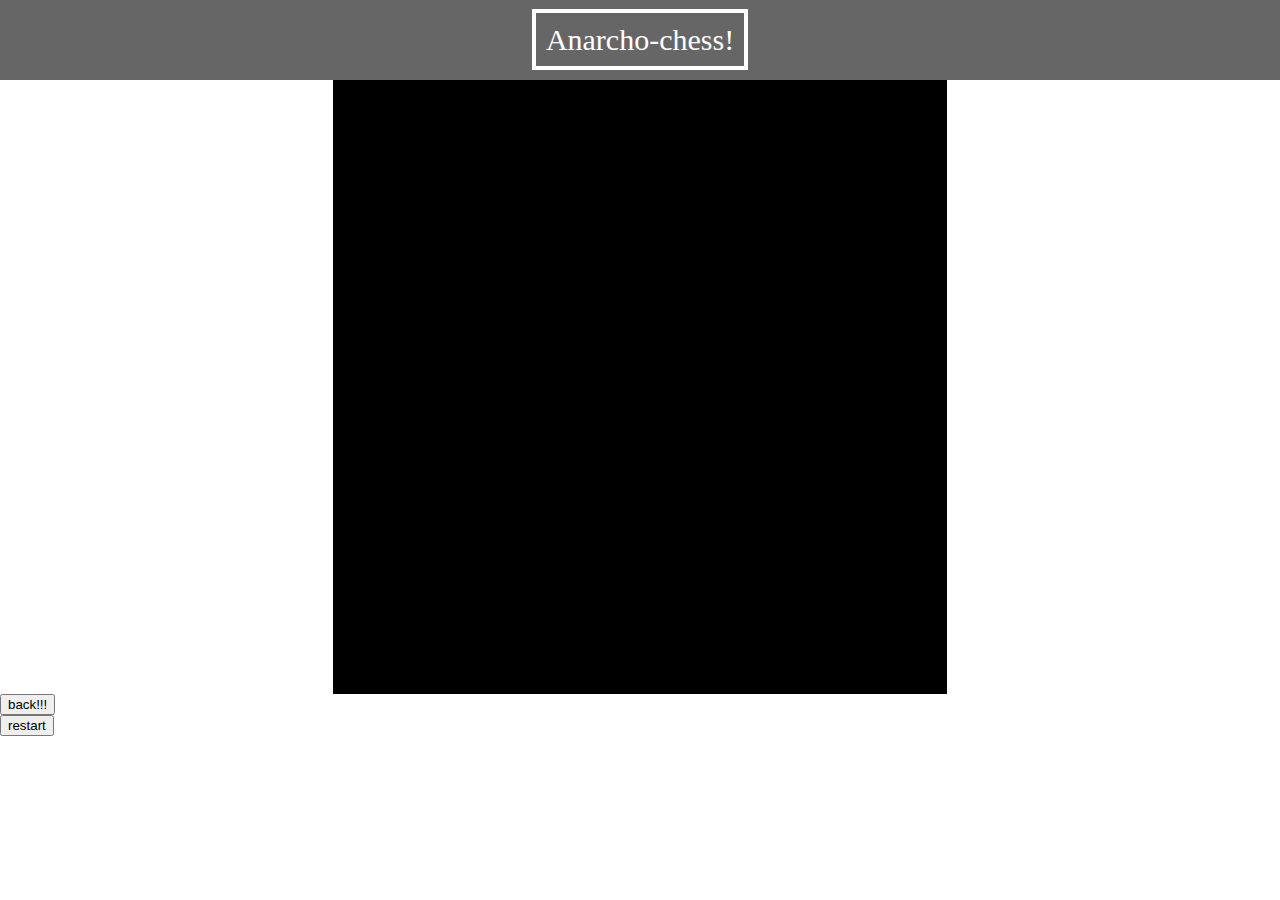
==== offen.html @ 4b2ac99d "näst sista" ====
<!DOCTYPE html>
<html lang="en">
<head>
    <meta charset="UTF-8">
    <meta name="viewport" content="width=device-width, initial-scale=1.0">
    <title>Document</title>
    <link rel="stylesheet" href="style.css">
    <!--Koppla html med js, där js skrickas efter-->
    <script src="app.js" defer></script>
    <link href="https://cdn.jsdelivr.net/npm/bootstrap@5.0.2/dist/css/bootstrap.min.css" rel="stylesheet" integrity="sha384-EVSTQN3/azprG1Anm3QDgpJLIm9Nao0Yz1ztcQTwFspd3yD65VohhpuuCOmLASjC" crossorigin="anonymous">
</head>
<body>
      <!--First "row" of the page and its content-->
  <div class="row">
    <!--Title head-->
    <div class="Title">
      <div>
        <div><h>Anarcho-chess!</h></div>
      </div>
    </div>
  </div>
    <!--vart allt ska-->
    <div class="justify-content-center">
        <div class="gameboard"></div>
    </div>
    <div class="row justify-content-center">
        <div class="col-3"></div>
        <div class="col-1 justify-content-center"> 
            <a href="index.html">
                <button class="btn-primary">back!!!</button>
            </a>     
        </div>
        <div class="col-4"></div>
        <div class="col-1 justify-content-center">
            <button class="btn-primary" onclick="resetboard()">restart</button>
        </div>
        <div class="col-3"></div>
    </div>
</body>
</html>
---- style.css ----
body{
    margin: 0;
    padding: 0;
}

.sidbar {
    background: rgb(255, 255, 255);
    position: absolute;
    width: 0px;
    height: auto;
    overflow: hidden;
    background-color: rgb(102, 153, 102);
    z-index: 1;
}

.sidbarelements{
    margin: 100px;
    position: absolute;
    padding: auto;
    height: 100%;
    width: 100%;
    text-align: center;
    top: 100px;
}
.sidbarelements a{
    text-decoration: none;
    color: white;
}

.Closer{
    position: absolute;
    left: 180px;
    text-decoration: none;
    color: white;
}

.OpenButton{
    color: white;
    position: absolute;
    width: 80px;
    top: 15px;
    height: 50px;
    background-color: black;
    border: 2px solid rgb(102, 102, 102);
}

.card{
    text-align: center;
    text-decoration: none;
}
.card a{
    text-decoration: none;
}

.Title{
    display: grid;
    place-items: center;
    background: rgb(102, 102, 102);
    height: 80px;
    font-size: 30px;
    color: white;
}

.Title h{
    border: 4px solid white;
    padding: 10px;
}

.gameboard{
    margin: auto;
    top: 50%;
    width: 48vw;
    height: 48vw;
    background-color: black;
    display: flex;
    flex-wrap: wrap;
}

.box{
    width: 6vw;
    height: 6vw;
    background-color: rgb(202, 202, 107);
    display: flex;
}

.box2{
    width: 6vw;
    height: 6vw;
    background-color: rgb(173, 204, 230);
    display: flex;
}


@media screen and (maxwidth: 600px) {
    .gameboard{
        margin: auto;
        width: 80vw;
        height: 80vw;
        background-color: black;
        display: flex;
        flex-wrap: wrap;
    }
    .box{
        width: 10vw;
        height: 10vw;
        background-color: rgb(202, 202, 107);
        display: flex;
    }
    
    .box2{
        width: 10vw;
        height: 10vw;
        background-color: rgb(173, 204, 230);
        display: flex;
    }
    
    
}
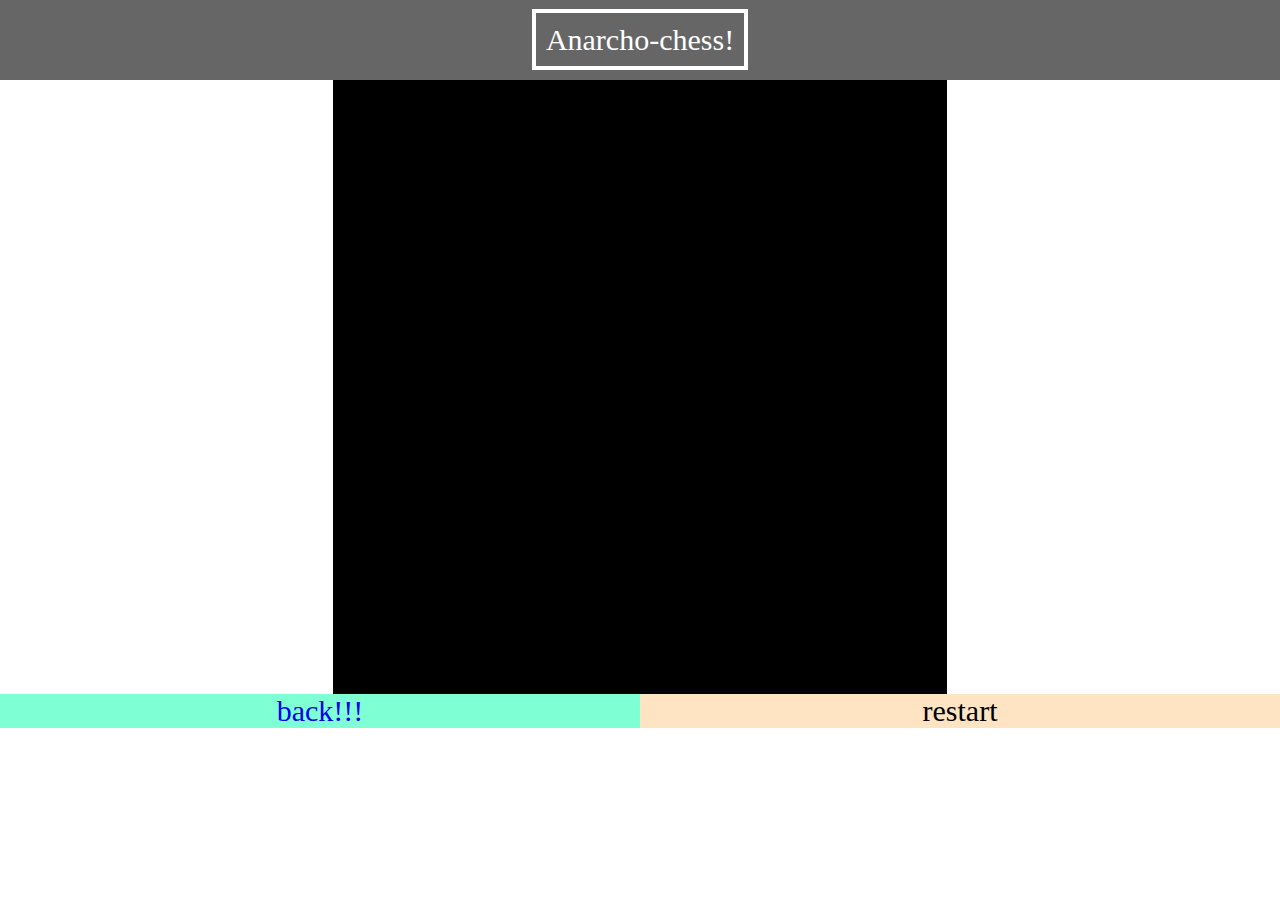
==== commit 19184de1: "saknar bara kommentarer lite här och där" ====
--- a/offen.html
+++ b/offen.html
@@ -10,31 +10,16 @@
     <link href="https://cdn.jsdelivr.net/npm/bootstrap@5.0.2/dist/css/bootstrap.min.css" rel="stylesheet" integrity="sha384-EVSTQN3/azprG1Anm3QDgpJLIm9Nao0Yz1ztcQTwFspd3yD65VohhpuuCOmLASjC" crossorigin="anonymous">
 </head>
 <body>
-      <!--First "row" of the page and its content-->
-  <div class="row">
-    <!--Title head-->
-    <div class="Title">
-      <div>
-        <div><h>Anarcho-chess!</h></div>
-      </div>
+  <!--Title head-->
+  <div class="Title">
+    <div>
+      <div><h>Anarcho-chess!</h></div>
     </div>
   </div>
-    <!--vart allt ska-->
     <div class="justify-content-center">
-        <div class="gameboard"></div>
+      <div class="gameboard"></div>
     </div>
-    <div class="row justify-content-center">
-        <div class="col-3"></div>
-        <div class="col-1 justify-content-center"> 
-            <a href="index.html">
-                <button class="btn-primary">back!!!</button>
-            </a>     
-        </div>
-        <div class="col-4"></div>
-        <div class="col-1 justify-content-center">
-            <button class="btn-primary" onclick="resetboard()">restart</button>
-        </div>
-        <div class="col-3"></div>
-    </div>
+    <div id="divleft"><a class="rightbutton" onclick="resetboard()">restart</a> </div>
+    <div id="divright"><a class="leftbutton" href="index.html">back!!!</a></div>
 </body>
 </html>--- a/style.css
+++ b/style.css
@@ -1,8 +1,7 @@
 body{
-    margin: 0;
-    padding: 0;
-}
-
+    margin: 0px;
+    padding: 0px;
+}
 .sidbar {
     background: rgb(255, 255, 255);
     position: absolute;
@@ -45,8 +44,10 @@
 }
 
 .card{
-    text-align: center;
-    text-decoration: none;
+    width: 35%;
+    text-align: center;
+    text-decoration: none;
+    margin: auto;
 }
 .card a{
     text-decoration: none;
@@ -66,20 +67,46 @@
     padding: 10px;
 }
 
+
+#divright{
+    width: 50%;
+    background-color: aquamarine;
+    float:left;
+    text-align: center;
+}
+#divleft{
+    background-color: bisque;
+    width: 50%;
+    float: right;
+    text-align: center;
+}
+.rightbutton{
+    font-size: 30px;
+    text-decoration: none;
+}
+.leftbutton{
+    font-size: 30px;
+    text-decoration: none;
+}
+
+/*då den har en funktion krävs det tydligen att ändra till hover*/
+.rightbutton:hover{
+    cursor: pointer;
+}
+
+
 .gameboard{
     margin: auto;
-    top: 50%;
     width: 48vw;
     height: 48vw;
     background-color: black;
     display: flex;
     flex-wrap: wrap;
 }
-
 .box{
     width: 6vw;
     height: 6vw;
-    background-color: rgb(202, 202, 107);
+    background-color: rgb(255, 186, 221);
     display: flex;
 }
 
@@ -89,31 +116,126 @@
     background-color: rgb(173, 204, 230);
     display: flex;
 }
-
-
-@media screen and (maxwidth: 600px) {
-    .gameboard{
-        margin: auto;
-        width: 80vw;
-        height: 80vw;
-        background-color: black;
-        display: flex;
-        flex-wrap: wrap;
-    }
-    .box{
-        width: 10vw;
-        height: 10vw;
+@media screen and (max-width: 1200px) {
+    .gameboard{
+        margin: auto;
+        margin-top: 6%;
+        margin-bottom: 6%;
+        width: 80vw;
+        height: 80vw;
+        display: flex;
+        flex-wrap: wrap;
+    }
+
+    .box{
+        width: 10vw;
+        height: 10vw;
+        background-color: rgb(54, 54, 10);
+        display: flex;
+    }
+    
+    .box2{
+        width: 10vw;
+        height: 10vw;
+        background-color: rgb(173, 204, 230);
+        display: flex;
+    }
+}
+@media screen and (max-height: 600px){
+    .gameboard{
+        margin: auto;
+        width: 64vw;
+        height: 64vw;
+        display: flex;
+        flex-wrap: wrap;
+    }
+    .box{
+        width: 8vw;
+        height: 8vw;
         background-color: rgb(202, 202, 107);
         display: flex;
     }
     
     .box2{
-        width: 10vw;
-        height: 10vw;
-        background-color: rgb(173, 204, 230);
-        display: flex;
-    }
-    
-    
-}
-
+        width: 8vw;
+        height: 8vw;
+        background-color: rgb(173, 204, 230);
+        display: flex;
+    }
+}
+
+@media screen and (max-width: 992px) {
+    .gameboard{
+        margin: auto;
+        margin-top: 8%;
+        margin-bottom: 8%;
+        width: 80vw;
+        height: 80vw;
+        display: flex;
+        flex-wrap: wrap;
+    }
+
+    .box{
+        width: 10vw;
+        height: 10vw;
+        background-color: rgb(54, 54, 10);
+        display: flex;
+    }
+    
+    .box2{
+        width: 10vw;
+        height: 10vw;
+        background-color: rgb(173, 204, 230);
+        display: flex;
+    }
+}
+@media screen and (max-width: 768px) {
+    .gameboard{
+        margin: auto;
+        margin-top: 12%;
+        margin-bottom: 12%;
+        width: 80vw;
+        height: 80vw;
+        display: flex;
+        flex-wrap: wrap;
+    }
+    .box{
+        width: 10vw;
+        height: 10vw;
+        background-color: rgb(202, 202, 107);
+        display: flex;
+    }
+    
+    .box2{
+        width: 10vw;
+        height: 10vw;
+        background-color: rgb(0, 140, 255);
+        display: flex;
+    }
+}
+
+@media screen and (max-width: 600px){
+    .gameboard{
+        margin: auto;
+        margin-top: 15%;
+        margin-bottom: 15%;
+        width: 80vw;
+        height: 80vw;
+        display: flex;
+        flex-wrap: wrap;
+    }
+    .box{
+        width: 10vw;
+        height: 10vw;
+        background-color: rgb(202, 202, 107);
+        display: flex;
+    }
+    
+    .box2{
+        width: 10vw;
+        height: 10vw;
+        background-color: rgb(173, 204, 230);
+        display: flex;
+    }
+}
+
